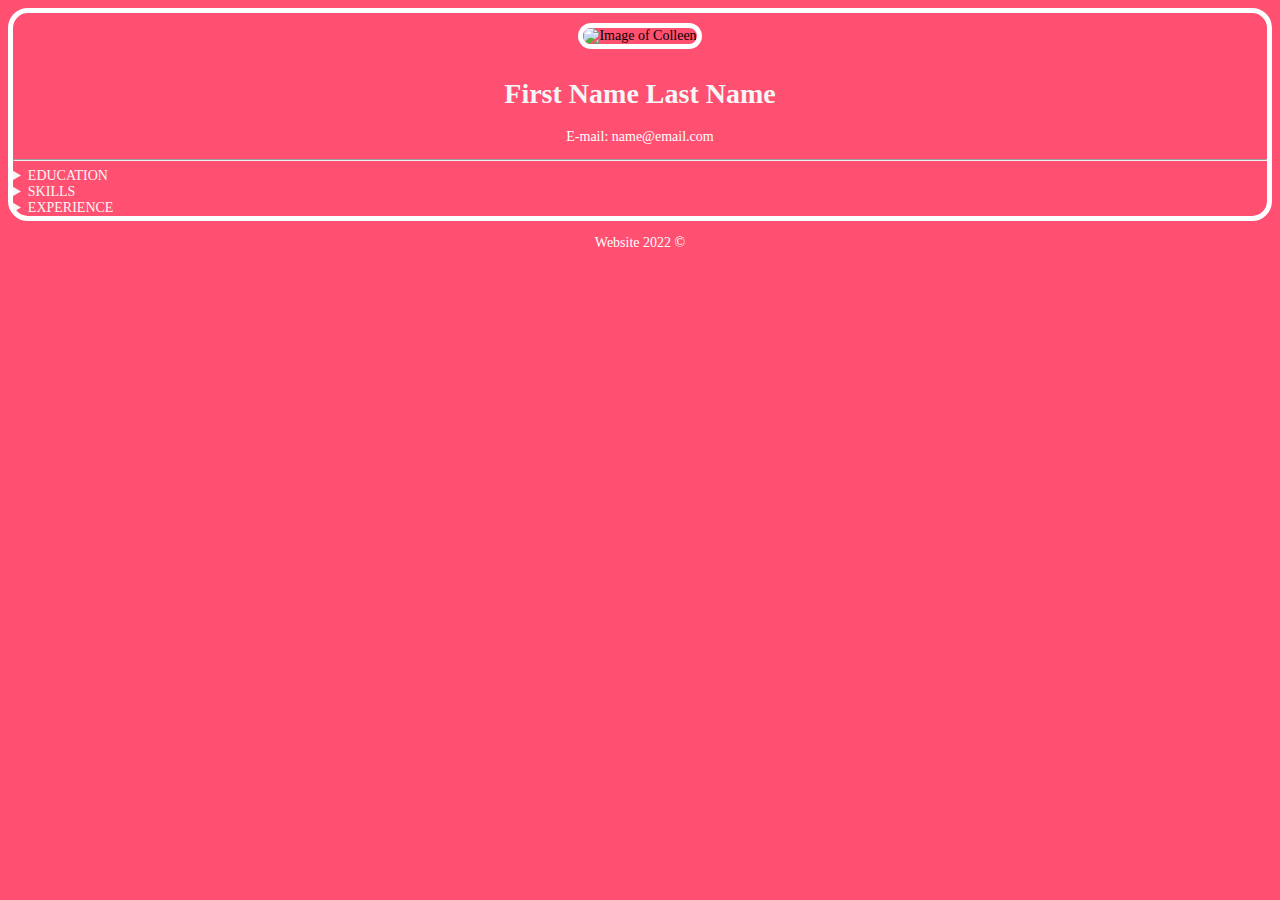
==== index.html @ c655a2c5 "Rename resume.html to index.html" ====
<!DOCTYPE html>
<html lang = "en">
<head>

  <link rel="stylesheet" href="style.css">
  <title>Hello World</title>
</head>
</head>

<body>
<div class="box1">
		<center>
	<img src="black.png " alt="Image of Colleen" title="AAAA"/></img></br>
	<h1>First Name Last Name</h1>
	<p>E-mail: name@email.com</p></center>



<hr></hr>

<details>
<summary>EDUCATION</summary>
<div class="div_1">
	<ul>
		<li> Bootcamp</li>
	</ul>
</div>
</details>

<details>
<summary>SKILLS</summary>
<div class="div_1">
	<ul>
		<li>HTML</li>
		<li>CSS</li>
		<li>Javascript</li>
	</ul>
</div>
</details>


<details>
<summary>EXPERIENCE</summary>
<div class="div_1">

		<table border = "0">
		<tr>
			<td class="A"><li> Lorem ipsum dolor sit amet, consectetuer adipiscing elit. Maecenas porttitor congue massa. Fusce posuere, magna sed pulvinar ultricies, purus lectus malesuada libero, sit amet commodo magna eros quis urna.</li></td>
			<td>2021-present</td>
		</tr>
		<tr>
			<td class="A"><li> Lorem ipsum dolor sit amet, consectetuer adipiscing elit. Maecenas porttitor congue massa. Fusce posuere, magna sed pulvinar ultricies, purus lectus malesuada libero, sit amet commodo magna eros quis urna.</li></td>
			<td>2020-2021</td>
		</tr>
			<tr>
			<td class="A"><li> Lorem ipsum dolor sit amet, consectetuer adipiscing elit. Maecenas porttitor congue massa. Fusce posuere, magna sed pulvinar ultricies, purus lectus malesuada libero, sit amet commodo magna eros quis urna.</li></td>
			<td>2019-2020</td>
		</tr>



	</table>
</div>
</details>

</div>
<footer >
	<p>Website 2022 &copy; </p>
</footer>

</body>
</html>
---- style.css ----
body{ 
  background-color: #ff5071;
  font-size: 14px;
  
}

.box1 {
    border: 5px solid #ffffff;
    border-radius: 20px;

 
}

img {
  margin:10px;
  border: 5px solid #ffffff;
  border-radius: 29px; 
  height: 20%;
  width: 20%;
  
}



h1 {
    color: #f6f6f6;
}

a{
 background-color: white;
}

summary{
  color: #f6f6f6;
  transition-property: color;
  transition-duration: .5s;
  transition-timing-function: linear; 
  transition-delay: .5s; 
}



summary:hover { background:   #f6f6f6; color: #ff5071;} 
summary:focus {background:  #f6f6f6; color:#ff5071;} 
summary:active { border: 5px solid #ffffff;}

p {
  color: white;
  text-align: center;
 }

table {
 width: 100%
}

.A {
width: 85%;
}

.div_1 {
  border-radius: 21px;
  background-color: #ffffff;
  margin: 25px;
  padding: 12px;
}
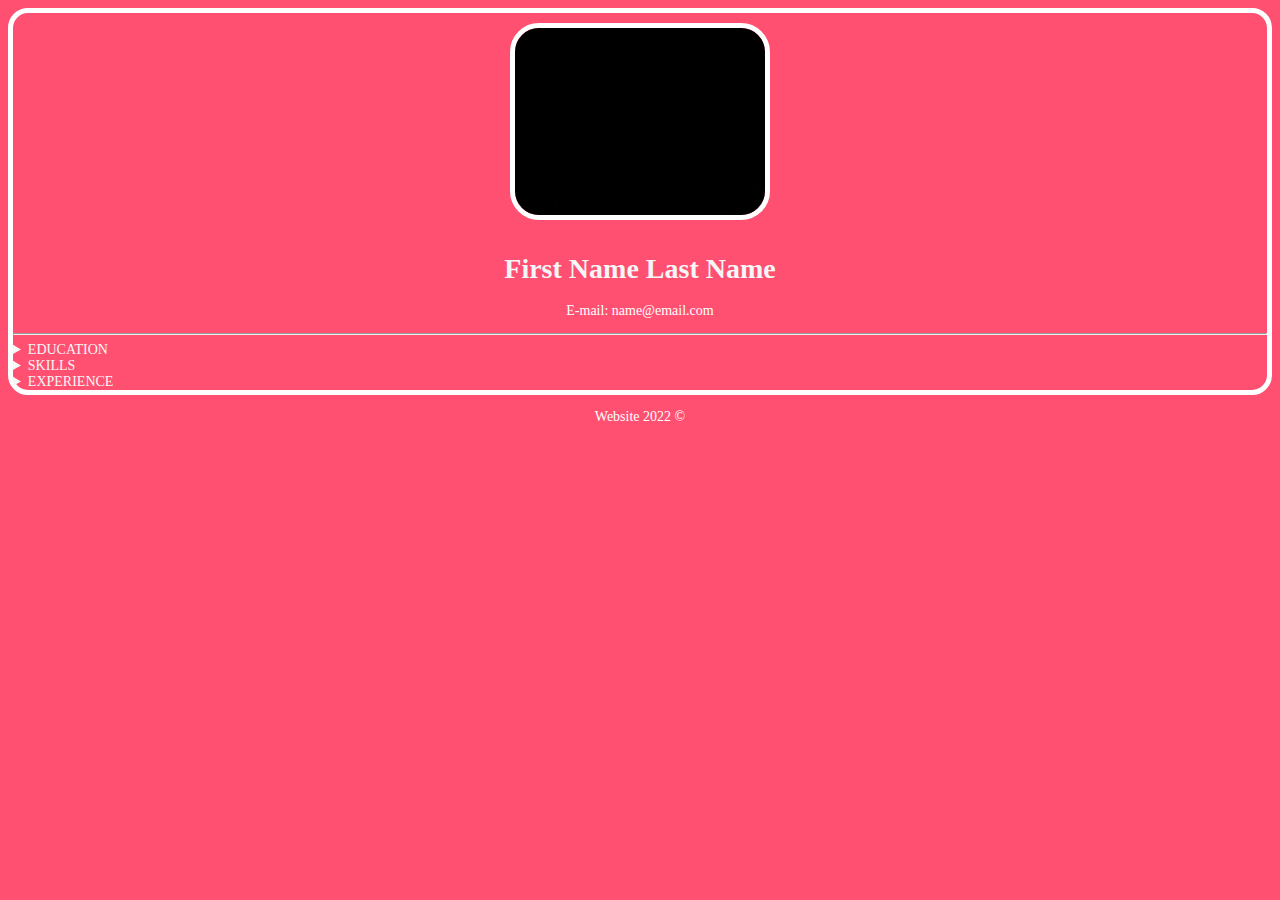
==== commit 7892d4f8: "Update index.html" ====
--- a/index.html
+++ b/index.html
@@ -11,7 +11,7 @@
 <body>
 <div class="box1">
 		<center>
-	<img src="black.png " alt="Image of Colleen" title="AAAA"/></img></br>
+	<img src="img/black.png " alt="Image of Colleen" title="AAAA"/></img></br>
 	<h1>First Name Last Name</h1>
 	<p>E-mail: name@email.com</p></center>
 
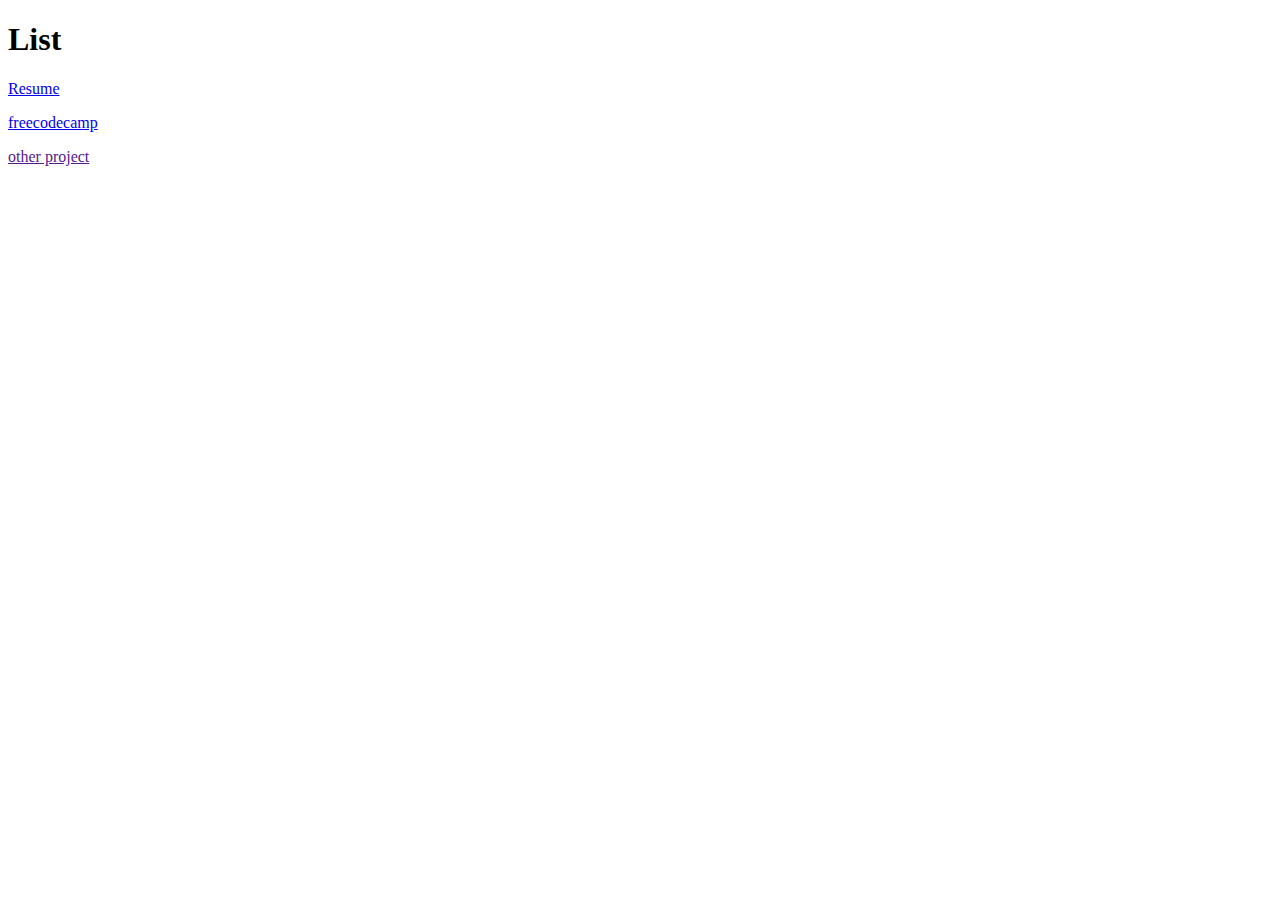
==== commit ef7a4021: "Add files via upload" ====
--- a/index.html
+++ b/index.html
@@ -1,74 +1,24 @@
 
-<!DOCTYPE html>
-<html lang = "en">
-<head>
 
-  <link rel="stylesheet" href="style.css">
-  <title>Hello World</title>
-</head>
-</head>
-
-<body>
-<div class="box1">
-		<center>
-	<img src="img/black.png " alt="Image of Colleen" title="AAAA"/></img></br>
-	<h1>First Name Last Name</h1>
-	<p>E-mail: name@email.com</p></center>
+<!DOCTYPE HTML>
+<HTML LANG="EN">
+<HEAD>
+<meta CHARSET="UTF-8">
+<meta NAME="VIEWPORT" CONTENT="WIDTH=DEVICE-WIDTH,INITIAL-SCALE=1.0">
+<meta HTTP-EQUIV="X-UA-COMPATIBLE" CONTENT="IE=EDGE">
+<TITLE> Home page</TITLE>
+</HEAD>
+<BODY>
+	<HEAD>
+		<H1>List</H1>
+	</HEAD>
+	
+	<p><a href="resume.html"> Resume </a></p>
+	<p><a href="freecodecamp.html"> freecodecamp </a></p>
+	<p><a href=""> other project </a></p>
 
 
 
-<hr></hr>
 
-<details>
-<summary>EDUCATION</summary>
-<div class="div_1">
-	<ul>
-		<li> Bootcamp</li>
-	</ul>
-</div>
-</details>
-
-<details>
-<summary>SKILLS</summary>
-<div class="div_1">
-	<ul>
-		<li>HTML</li>
-		<li>CSS</li>
-		<li>Javascript</li>
-	</ul>
-</div>
-</details>
-
-
-<details>
-<summary>EXPERIENCE</summary>
-<div class="div_1">
-
-		<table border = "0">
-		<tr>
-			<td class="A"><li> Lorem ipsum dolor sit amet, consectetuer adipiscing elit. Maecenas porttitor congue massa. Fusce posuere, magna sed pulvinar ultricies, purus lectus malesuada libero, sit amet commodo magna eros quis urna.</li></td>
-			<td>2021-present</td>
-		</tr>
-		<tr>
-			<td class="A"><li> Lorem ipsum dolor sit amet, consectetuer adipiscing elit. Maecenas porttitor congue massa. Fusce posuere, magna sed pulvinar ultricies, purus lectus malesuada libero, sit amet commodo magna eros quis urna.</li></td>
-			<td>2020-2021</td>
-		</tr>
-			<tr>
-			<td class="A"><li> Lorem ipsum dolor sit amet, consectetuer adipiscing elit. Maecenas porttitor congue massa. Fusce posuere, magna sed pulvinar ultricies, purus lectus malesuada libero, sit amet commodo magna eros quis urna.</li></td>
-			<td>2019-2020</td>
-		</tr>
-
-
-
-	</table>
-</div>
-</details>
-
-</div>
-<footer >
-	<p>Website 2022 &copy; </p>
-</footer>
-
-</body>
-</html>
-
+</BODY>
+</HTML>